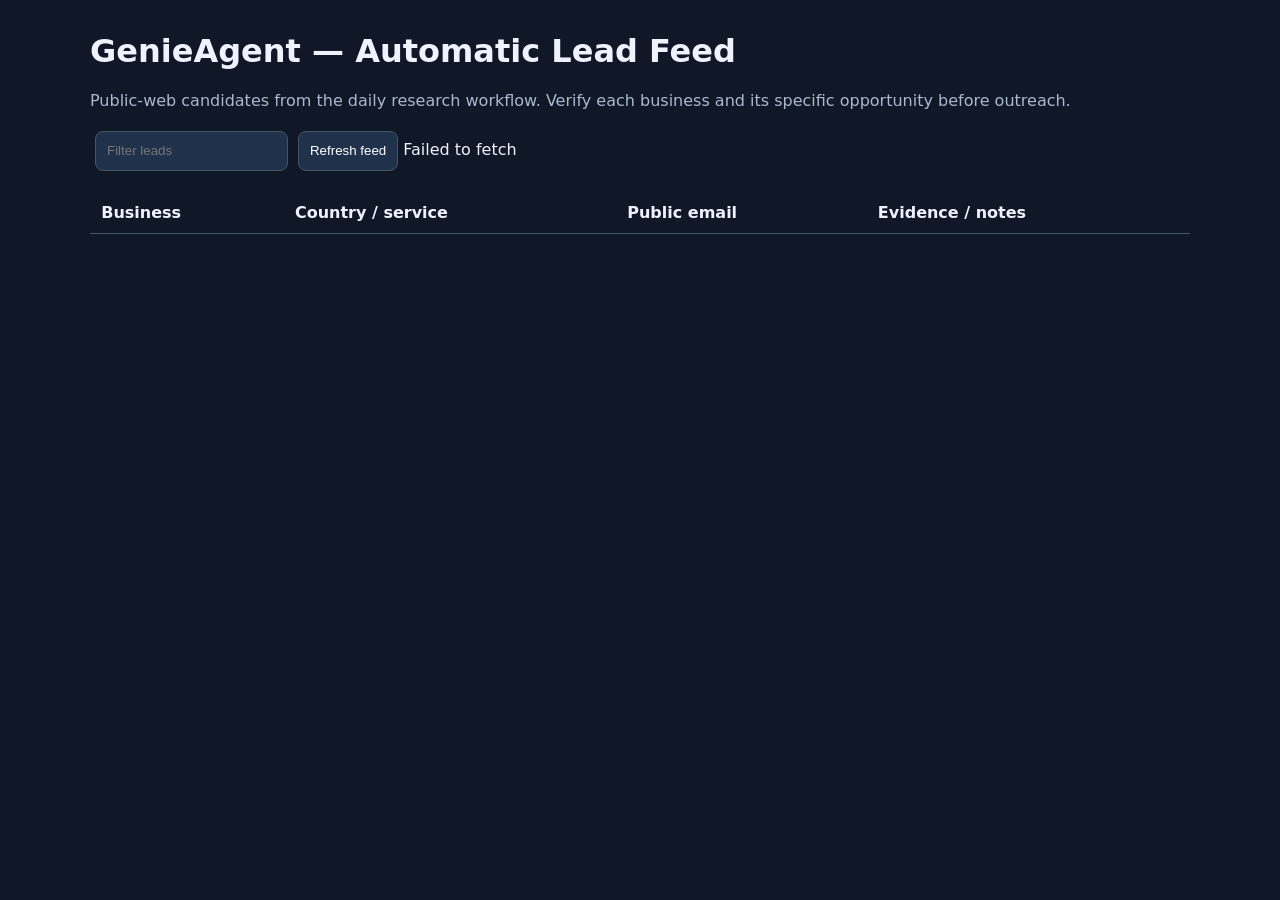
==== auto-leads.html @ a9727fad "Add lead feed view" ====
<!doctype html>
<html lang="en"><meta charset="utf-8"><meta name="viewport" content="width=device-width,initial-scale=1"><title>GenieAgent Lead Feed</title>
<style>body{font:16px system-ui;max-width:1100px;margin:2rem auto;padding:0 1rem;background:#101827;color:#edf3ff}input,button{padding:.7rem;margin:.3rem;background:#20324b;color:white;border:1px solid #456;border-radius:8px}table{width:100%;border-collapse:collapse;margin-top:1rem}td,th{text-align:left;padding:.7rem;border-bottom:1px solid #456;vertical-align:top}a{color:#8bb8ff}.muted{color:#aab8cf}</style>
<h1>GenieAgent — Automatic Lead Feed</h1><p class="muted">Public-web candidates from the daily research workflow. Verify each business and its specific opportunity before outreach.</p>
<input id="search" placeholder="Filter leads"><button id="reload">Refresh feed</button><span id="status">Loading…</span>
<table><thead><tr><th>Business</th><th>Country / service</th><th>Public email</th><th>Evidence / notes</th></tr></thead><tbody id="rows"></tbody></table>
<script>
const url='https://raw.githubusercontent.com/geniedevs26/genieagent/main/data/auto_leads.csv';let leads=[];
function csv(s){let a=[],r=[],v='',q=false;for(let i=0;i<s.length;i++){let c=s[i];if(q&&c=='"'&&s[i+1]=='"'){v+='"';i++}else if(c=='"')q=!q;else if(c==','&&!q){r.push(v);v=''}else if((c=='\n'||c=='\r')&&!q){if(c=='\r'&&s[i+1]=='\n')i++;r.push(v);if(r.some(x=>x))a.push(r);r=[];v=''}else v+=c}if(v||r.length){r.push(v);a.push(r)}let h=(a.shift()||[]).map(x=>x.replace(/^\uFEFF/,''));return a.map(r=>Object.fromEntries(h.map((k,i)=>[k,r[i]||''])))}
function esc(x){return String(x||'').replace(/[&<>"']/g,c=>({'&':'&amp;','<':'&lt;','>':'&gt;','"':'&quot;',"'":'&#39;'}[c]))}
function draw(){let q=document.querySelector('#search').value.toLowerCase();let a=leads.filter(x=>Object.values(x).join(' ').toLowerCase().includes(q));document.querySelector('#rows').innerHTML=a.map(x=>'<tr><td><b>'+esc(x.company)+'</b><br><a href="'+esc(x.website)+'" target="_blank" rel="noopener">'+esc(x.website)+'</a><br><span class="muted">'+esc(x.status)+'</span></td><td>'+esc(x.country)+'<br>'+esc(x.service)+'</td><td>'+(x.email?'<a href="mailto:'+esc(x.email)+'">'+esc(x.email)+'</a>':'Not found')+'<br><a href="'+esc(x.source||x.website)+'" target="_blank" rel="noopener">Source</a></td><td>'+esc(x.evidence)+'<br><span class="muted">'+esc(x.notes)+'</span></td></tr>').join('');document.querySelector('#status').textContent=' '+a.length+' shown / '+leads.length+' total candidates'}
async function load(){document.querySelector('#status').textContent='Fetching…';try{let r=await fetch(url+'?t='+Date.now());if(!r.ok)throw Error('CSV feed not available yet; run the daily GitHub workflow first.');leads=csv(await r.text());draw()}catch(e){document.querySelector('#status').textContent=e.message}}
document.querySelector('#reload').onclick=load;document.querySelector('#search').oninput=draw;load();
</script></html>
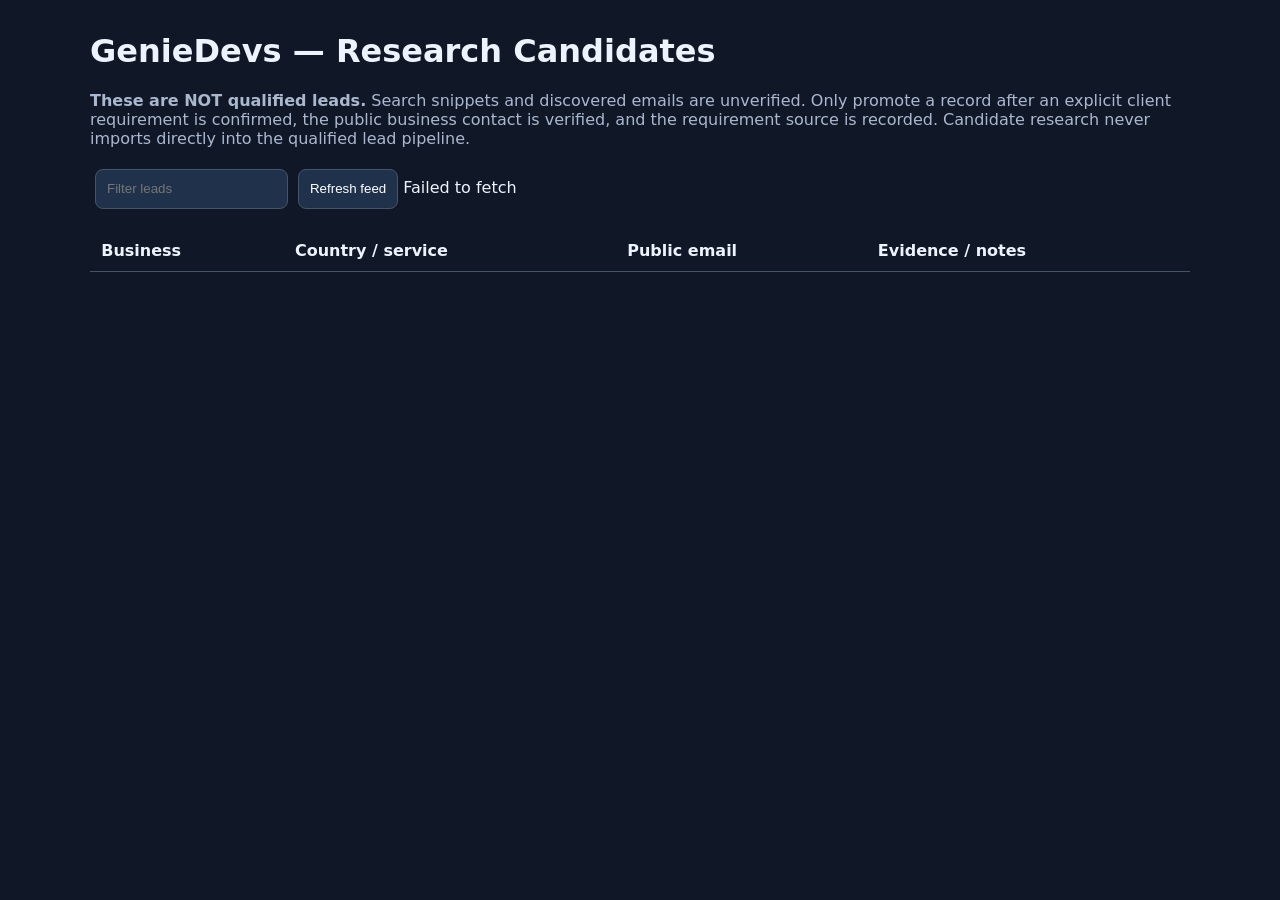
==== commit 98932615: "Label public research as unqualified candidates" ====
--- a/auto-leads.html
+++ b/auto-leads.html
@@ -1,11 +1,11 @@
 <!doctype html>
-<html lang="en"><meta charset="utf-8"><meta name="viewport" content="width=device-width,initial-scale=1"><title>GenieAgent Lead Feed</title>
+<html lang="en"><meta charset="utf-8"><meta name="viewport" content="width=device-width,initial-scale=1"><title>GenieDevs Research Candidates</title>
 <style>body{font:16px system-ui;max-width:1100px;margin:2rem auto;padding:0 1rem;background:#101827;color:#edf3ff}input,button{padding:.7rem;margin:.3rem;background:#20324b;color:white;border:1px solid #456;border-radius:8px}table{width:100%;border-collapse:collapse;margin-top:1rem}td,th{text-align:left;padding:.7rem;border-bottom:1px solid #456;vertical-align:top}a{color:#8bb8ff}.muted{color:#aab8cf}</style>
-<h1>GenieAgent — Automatic Lead Feed</h1><p class="muted">Public-web candidates from the daily research workflow. Verify each business and its specific opportunity before outreach.</p>
+<h1>GenieDevs — Research Candidates</h1><p class="muted"><strong>These are NOT qualified leads.</strong> Search snippets and discovered emails are unverified. Only promote a record after an explicit client requirement is confirmed, the public business contact is verified, and the requirement source is recorded. Candidate research never imports directly into the qualified lead pipeline.</p>
 <input id="search" placeholder="Filter leads"><button id="reload">Refresh feed</button><span id="status">Loading…</span>
 <table><thead><tr><th>Business</th><th>Country / service</th><th>Public email</th><th>Evidence / notes</th></tr></thead><tbody id="rows"></tbody></table>
 <script>
-const url='https://raw.githubusercontent.com/geniedevs26/genieagent/main/data/auto_leads.csv';let leads=[];
+const url='https://raw.githubusercontent.com/geniedevs26/genieagent/main/data/research_candidates.csv';let leads=[];
 function csv(s){let a=[],r=[],v='',q=false;for(let i=0;i<s.length;i++){let c=s[i];if(q&&c=='"'&&s[i+1]=='"'){v+='"';i++}else if(c=='"')q=!q;else if(c==','&&!q){r.push(v);v=''}else if((c=='\n'||c=='\r')&&!q){if(c=='\r'&&s[i+1]=='\n')i++;r.push(v);if(r.some(x=>x))a.push(r);r=[];v=''}else v+=c}if(v||r.length){r.push(v);a.push(r)}let h=(a.shift()||[]).map(x=>x.replace(/^\uFEFF/,''));return a.map(r=>Object.fromEntries(h.map((k,i)=>[k,r[i]||''])))}
 function esc(x){return String(x||'').replace(/[&<>"']/g,c=>({'&':'&amp;','<':'&lt;','>':'&gt;','"':'&quot;',"'":'&#39;'}[c]))}
 function draw(){let q=document.querySelector('#search').value.toLowerCase();let a=leads.filter(x=>Object.values(x).join(' ').toLowerCase().includes(q));document.querySelector('#rows').innerHTML=a.map(x=>'<tr><td><b>'+esc(x.company)+'</b><br><a href="'+esc(x.website)+'" target="_blank" rel="noopener">'+esc(x.website)+'</a><br><span class="muted">'+esc(x.status)+'</span></td><td>'+esc(x.country)+'<br>'+esc(x.service)+'</td><td>'+(x.email?'<a href="mailto:'+esc(x.email)+'">'+esc(x.email)+'</a>':'Not found')+'<br><a href="'+esc(x.source||x.website)+'" target="_blank" rel="noopener">Source</a></td><td>'+esc(x.evidence)+'<br><span class="muted">'+esc(x.notes)+'</span></td></tr>').join('');document.querySelector('#status').textContent=' '+a.length+' shown / '+leads.length+' total candidates'}
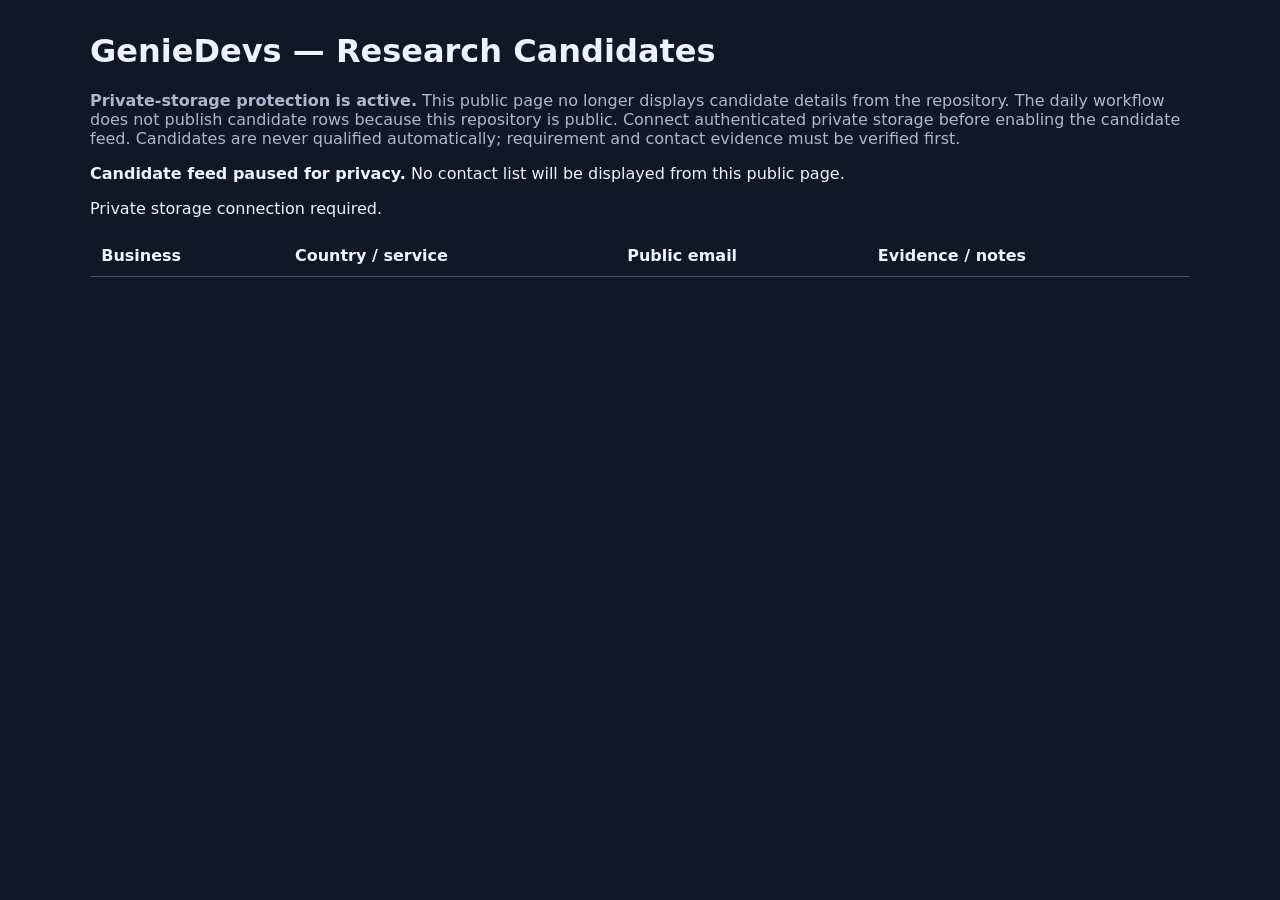
==== commit 6da33bdd: "Stop publishing lead candidate details on public research page" ====
--- a/auto-leads.html
+++ b/auto-leads.html
@@ -1,14 +1,14 @@
 <!doctype html>
 <html lang="en"><meta charset="utf-8"><meta name="viewport" content="width=device-width,initial-scale=1"><title>GenieDevs Research Candidates</title>
 <style>body{font:16px system-ui;max-width:1100px;margin:2rem auto;padding:0 1rem;background:#101827;color:#edf3ff}input,button{padding:.7rem;margin:.3rem;background:#20324b;color:white;border:1px solid #456;border-radius:8px}table{width:100%;border-collapse:collapse;margin-top:1rem}td,th{text-align:left;padding:.7rem;border-bottom:1px solid #456;vertical-align:top}a{color:#8bb8ff}.muted{color:#aab8cf}</style>
-<h1>GenieDevs — Research Candidates</h1><p class="muted"><strong>These are NOT qualified leads.</strong> Search snippets and discovered emails are unverified. Only promote a record after an explicit client requirement is confirmed, the public business contact is verified, and the requirement source is recorded. Candidate research never imports directly into the qualified lead pipeline.</p>
-<input id="search" placeholder="Filter leads"><button id="reload">Refresh feed</button><span id="status">Loading…</span>
+<h1>GenieDevs — Research Candidates</h1><p class="muted"><strong>Private-storage protection is active.</strong> This public page no longer displays candidate details from the repository. The daily workflow does not publish candidate rows because this repository is public. Connect authenticated private storage before enabling the candidate feed. Candidates are never qualified automatically; requirement and contact evidence must be verified first.</p>
+<p><strong>Candidate feed paused for privacy.</strong> No contact list will be displayed from this public page.</p><span id="status">Private storage connection required.</span>
 <table><thead><tr><th>Business</th><th>Country / service</th><th>Public email</th><th>Evidence / notes</th></tr></thead><tbody id="rows"></tbody></table>
 <script>
-const url='https://raw.githubusercontent.com/geniedevs26/genieagent/main/data/research_candidates.csv';let leads=[];
+const url='';let leads=[];
 function csv(s){let a=[],r=[],v='',q=false;for(let i=0;i<s.length;i++){let c=s[i];if(q&&c=='"'&&s[i+1]=='"'){v+='"';i++}else if(c=='"')q=!q;else if(c==','&&!q){r.push(v);v=''}else if((c=='\n'||c=='\r')&&!q){if(c=='\r'&&s[i+1]=='\n')i++;r.push(v);if(r.some(x=>x))a.push(r);r=[];v=''}else v+=c}if(v||r.length){r.push(v);a.push(r)}let h=(a.shift()||[]).map(x=>x.replace(/^\uFEFF/,''));return a.map(r=>Object.fromEntries(h.map((k,i)=>[k,r[i]||''])))}
 function esc(x){return String(x||'').replace(/[&<>"']/g,c=>({'&':'&amp;','<':'&lt;','>':'&gt;','"':'&quot;',"'":'&#39;'}[c]))}
 function draw(){let q=document.querySelector('#search').value.toLowerCase();let a=leads.filter(x=>Object.values(x).join(' ').toLowerCase().includes(q));document.querySelector('#rows').innerHTML=a.map(x=>'<tr><td><b>'+esc(x.company)+'</b><br><a href="'+esc(x.website)+'" target="_blank" rel="noopener">'+esc(x.website)+'</a><br><span class="muted">'+esc(x.status)+'</span></td><td>'+esc(x.country)+'<br>'+esc(x.service)+'</td><td>'+(x.email?'<a href="mailto:'+esc(x.email)+'">'+esc(x.email)+'</a>':'Not found')+'<br><a href="'+esc(x.source||x.website)+'" target="_blank" rel="noopener">Source</a></td><td>'+esc(x.evidence)+'<br><span class="muted">'+esc(x.notes)+'</span></td></tr>').join('');document.querySelector('#status').textContent=' '+a.length+' shown / '+leads.length+' total candidates'}
 async function load(){document.querySelector('#status').textContent='Fetching…';try{let r=await fetch(url+'?t='+Date.now());if(!r.ok)throw Error('CSV feed not available yet; run the daily GitHub workflow first.');leads=csv(await r.text());draw()}catch(e){document.querySelector('#status').textContent=e.message}}
-document.querySelector('#reload').onclick=load;document.querySelector('#search').oninput=draw;load();
+
 </script></html>
